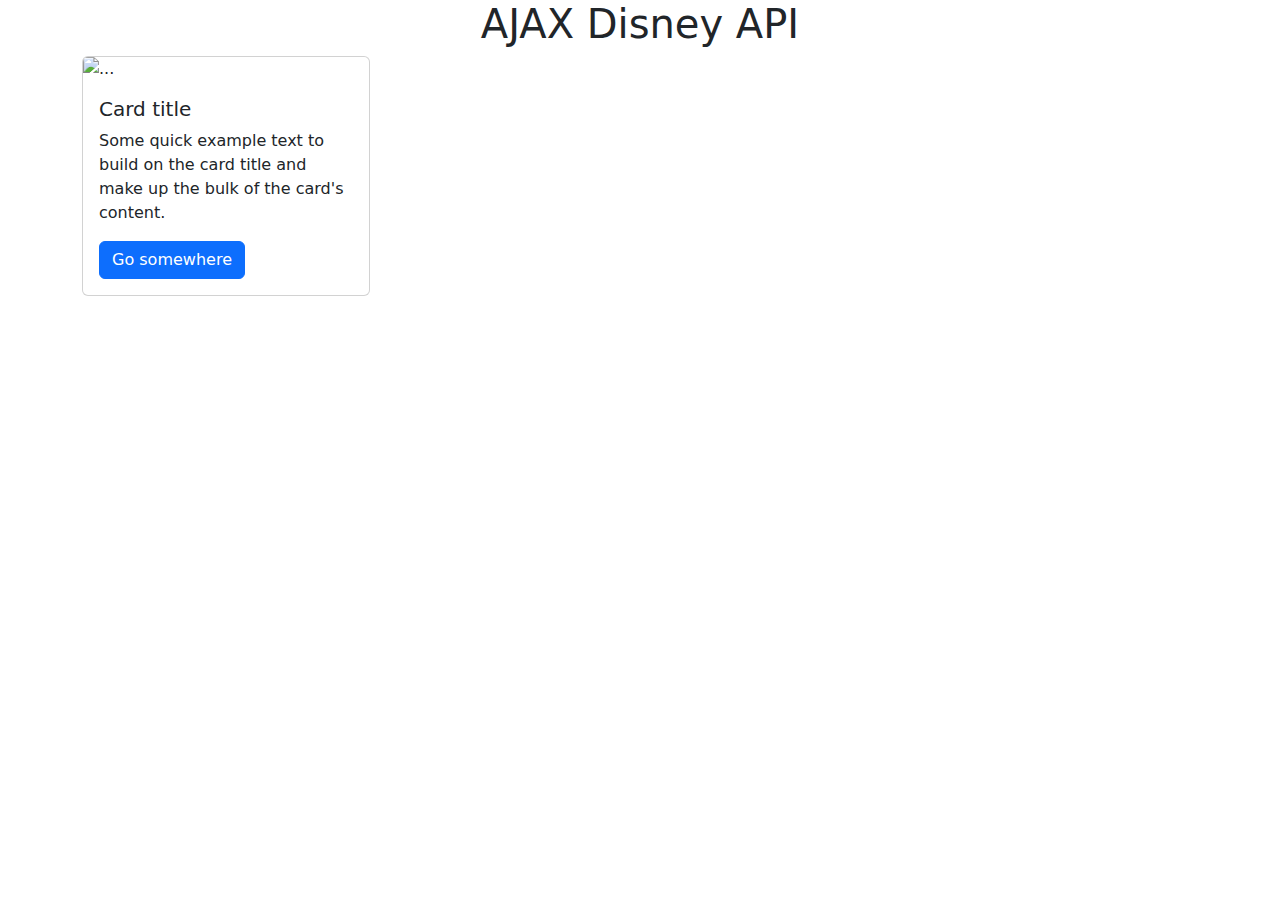
==== Ejercicios/ajaxSemana11/index.html @ 64309764 "update ajax try" ====
<!DOCTYPE html>
<html lang="en">

<head>
    <meta charset="UTF-8">
    <meta name="viewport" content="width=device-width, initial-scale=1.0">
    <title>Disney API</title>
    <link href="https://cdn.jsdelivr.net/npm/bootstrap@5.3.3/dist/css/bootstrap.min.css" rel="stylesheet"
        integrity="sha384-QWTKZyjpPEjISv5WaRU9OFeRpok6YctnYmDr5pNlyT2bRjXh0JMhjY6hW+ALEwIH" crossorigin="anonymous">
    <script src="https://code.jquery.com/jquery-3.7.1.js"
        integrity="sha256-eKhayi8LEQwp4NKxN+CfCh+3qOVUtJn3QNZ0TciWLP4=" crossorigin="anonymous"></script>

    <script src="script.js"></script>
</head>

<body>
    <div class="container">
        <div Class="row">
            <div class="col">
                <h1 class="text-center"> AJAX Disney API</h1>
            </div>
        </div>
        <div class="row" id="personajes">
            <div class="col-row-4">
                <div class="card" style="width: 18rem;">
                    <img src="https://external-content.duckduckgo.com/iu/?u=https%3A%2F%2Ftse4.mm.bing.net%2Fth%3Fid%3DOIP.zXLt_Rxk67xTPnwBLLWTggHaIr%26pid%3DApi&f=1&ipt=2f32c63de549afdbe172c740154ad35dbeca2079227abfe32a531375181cbd07&ipo=images" class="card-img-top" alt="...">
                    <div class="card-body">
                      <h5 class="card-title">Card title</h5>
                      <p class="card-text">Some quick example text to build on the card title and make up the bulk of the card's content.</p>
                      <a href="#" class="btn btn-primary">Go somewhere</a>
                    </div>
                  </div>
            </div>

        </div>
    </div>

    <script src="https://cdn.jsdelivr.net/npm/bootstrap@5.3.3/dist/js/bootstrap.bundle.min.js"
        integrity="sha384-YvpcrYf0tY3lHB60NNkmXc5s9fDVZLESaAA55NDzOxhy9GkcIdslK1eN7N6jIeHz"
        crossorigin="anonymous"></script>
</body>

</html>
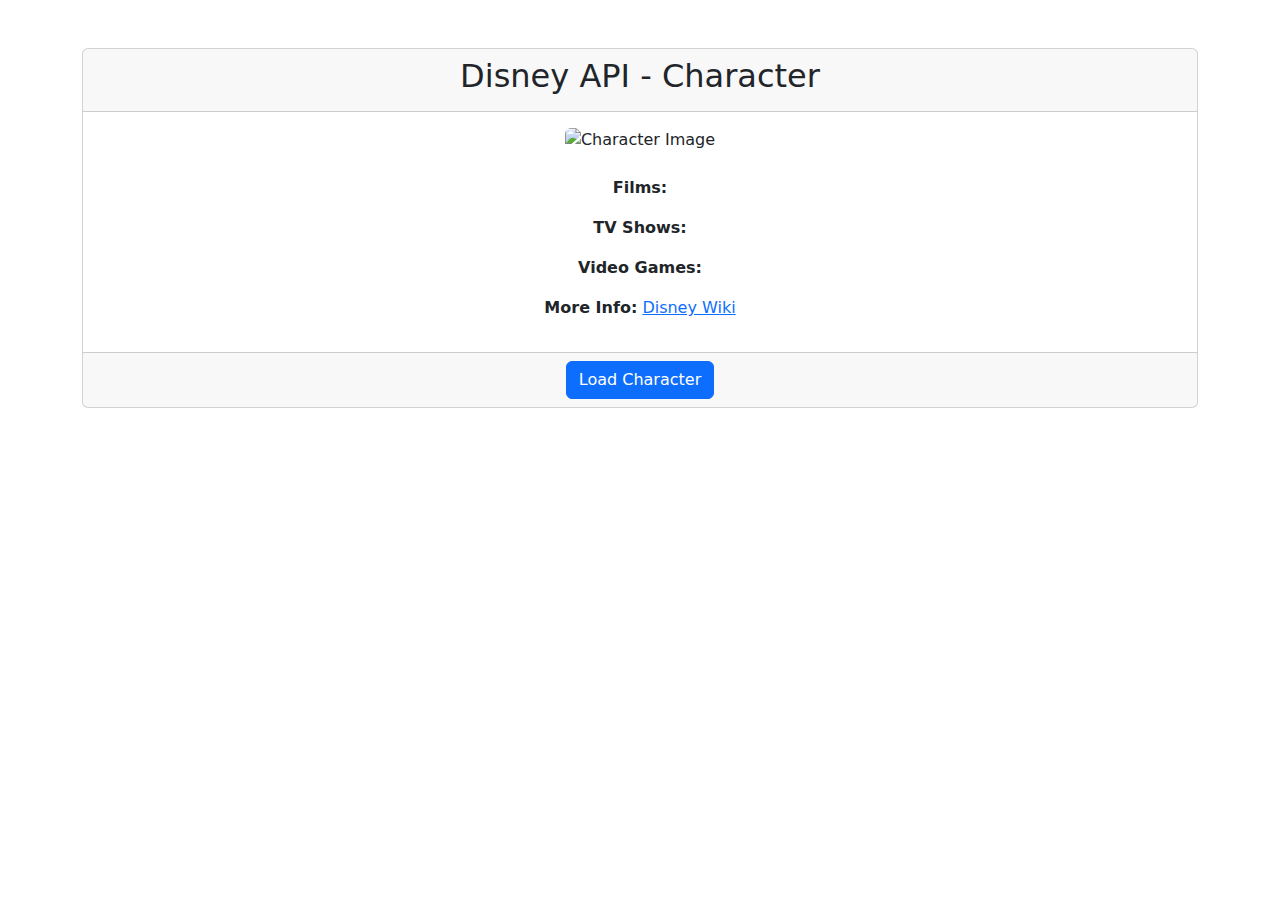
==== commit fb0e2189: "ajax" ====
--- a/Ejercicios/ajaxSemana11/index.html
+++ b/Ejercicios/ajaxSemana11/index.html
@@ -1,43 +1,34 @@
 <!DOCTYPE html>
 <html lang="en">
-
 <head>
     <meta charset="UTF-8">
     <meta name="viewport" content="width=device-width, initial-scale=1.0">
-    <title>Disney API</title>
-    <link href="https://cdn.jsdelivr.net/npm/bootstrap@5.3.3/dist/css/bootstrap.min.css" rel="stylesheet"
-        integrity="sha384-QWTKZyjpPEjISv5WaRU9OFeRpok6YctnYmDr5pNlyT2bRjXh0JMhjY6hW+ALEwIH" crossorigin="anonymous">
-    <script src="https://code.jquery.com/jquery-3.7.1.js"
-        integrity="sha256-eKhayi8LEQwp4NKxN+CfCh+3qOVUtJn3QNZ0TciWLP4=" crossorigin="anonymous"></script>
-
+    <title>Disney API - Achilles</title>
+    <link href="https://cdn.jsdelivr.net/npm/bootstrap@5.3.3/dist/css/bootstrap.min.css" rel="stylesheet">
+    <script src="https://code.jquery.com/jquery-3.7.1.js"></script>
     <script src="script.js"></script>
 </head>
-
 <body>
-    <div class="container">
-        <div Class="row">
-            <div class="col">
-                <h1 class="text-center"> AJAX Disney API</h1>
+    <div class="container mt-5">
+        <div class="card">
+            <div class="card-header text-center">
+                <h2>Disney API - Character</h2>
             </div>
-        </div>
-        <div class="row" id="personajes">
-            <div class="col-row-4">
-                <div class="card" style="width: 18rem;">
-                    <img src="https://external-content.duckduckgo.com/iu/?u=https%3A%2F%2Ftse4.mm.bing.net%2Fth%3Fid%3DOIP.zXLt_Rxk67xTPnwBLLWTggHaIr%26pid%3DApi&f=1&ipt=2f32c63de549afdbe172c740154ad35dbeca2079227abfe32a531375181cbd07&ipo=images" class="card-img-top" alt="...">
-                    <div class="card-body">
-                      <h5 class="card-title">Card title</h5>
-                      <p class="card-text">Some quick example text to build on the card title and make up the bulk of the card's content.</p>
-                      <a href="#" class="btn btn-primary">Go somewhere</a>
-                    </div>
-                  </div>
+            <div class="card-body text-center">
+                <img id="character-image" src="" alt="Character Image" class="img-fluid rounded mb-3" style="max-width: 200px;">
+                <h3 id="name"></h3>
+                <p><strong>Films:</strong> <span id="films"></span></p>
+                <p><strong>TV Shows:</strong> <span id="tvShows"></span></p>
+                <p><strong>Video Games:</strong> <span id="videoGames"></span></p>
+                <p><strong>More Info:</strong> <a id="sourceUrl" href="#" target="_blank">Disney Wiki</a></p>
             </div>
-
+            <div class="card-footer text-center">
+                <button id="load-character" class="btn btn-primary">Load Character</button>
+            </div>
         </div>
     </div>
 
-    <script src="https://cdn.jsdelivr.net/npm/bootstrap@5.3.3/dist/js/bootstrap.bundle.min.js"
-        integrity="sha384-YvpcrYf0tY3lHB60NNkmXc5s9fDVZLESaAA55NDzOxhy9GkcIdslK1eN7N6jIeHz"
-        crossorigin="anonymous"></script>
+    
+    
 </body>
-
-</html>+</html>
